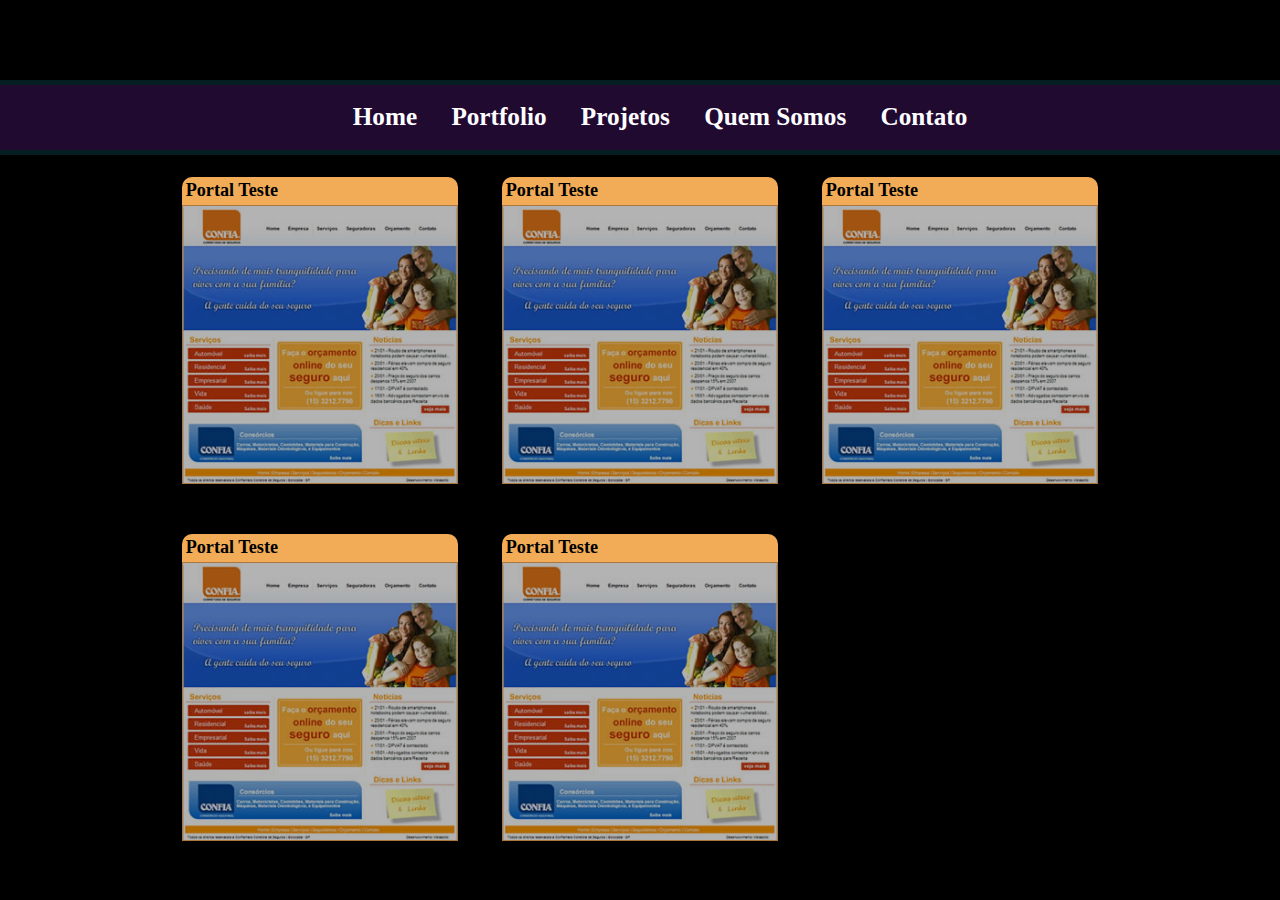
==== index.htm @ 9947d3c8 "Passando teste de layout pro repositorio" ====
<!DOCTYPE HTML>
<html lang="pt-BR">
<head>
  <meta charset="UTF-8">
  <title>3Folks</title>
  <link rel="stylesheet" type="text/css" href="base.css" media="all">
  <script type="text/javascript" src="jquery.js"></script>
  <script type="text/javascript" src="jquery.corner.js"></script>
</head>
<body>
  <header>
    <h1>3Folks</h1>
    <nav>
      <ul>
        <li><a href="#">Home</a></li>
        <li><a href="#">Portfolio</a></li>
        <li><a href="#">Projetos</a></li>
        <li><a href="#">Quem Somos</a></li>
        <li><a href="#">Contato</a></li>
      </ul>
    </nav>
    
    <article id="portfolio">
      <section>
        <h1>Portal Teste</h1>
        <img src="site.jpg" alt="Portal Teste">
        <p>Nesse site nós montamos uma pilha de cocô com jquery, apesentamos ao usuário com html5+css, 
          e as alterações na merda eram salvas através do Ruby on Rails. Bosta fezes defecação Nintendo!</p>
      </section>
      
      <section>
        <h1>Portal Teste</h1>
        <img src="site.jpg" alt="Portal Teste">
        <p>Oi, mãe!</p>
      </section>
      
      <section>
        <h1>Portal Teste</h1>
        <img src="site.jpg" alt="Portal Teste">
        <p>Nesse site nós montamos uma pilha de cocô com jquery, apesentamos ao usuário com html5+css, 
          e as alterações na merda eram salvas através do Ruby on Rails. Bosta fezes defecação Nintendo!</p>
      </section>
      
      <section>
        <h1>Portal Teste</h1>
        <img src="site.jpg" alt="Portal Teste">
        <p>Nesse site nós montamos uma pilha de cocô com jquery, apesentamos ao usuário com html5+css, 
          e as alterações na merda eram salvas através do Ruby on Rails. Bosta fezes defecação Nintendo!</p>
      </section>
      
      <section>
        <h1>Portal Teste</h1>
        <img src="site.jpg" alt="Portal Teste">
        <p>Nesse site nós montamos uma pilha de cocô com jquery, apesentamos ao usuário com html5+css, 
          e as alterações na merda eram salvas através do Ruby on Rails. Bosta fezes defecação Nintendo!</p>
      </section>
    </article>
    
    <footer>
      
    </footer>
  </header>
</body>
</html>

<script type="text/javascript">
  $('article#portfolio h1').corner('top');
</script>
---- base.css ----
/** ESTILOS PADR�O **/
body {
  line-height: 1.5;
  font-size: 14px;
  font-family: 'Georgia';
  color: #000;
  padding: 0;
  margin: 0;
  background: #000;
}

/** CONTAINER **/
div#container {
  margin: 0 auto;
  border: none;
  width: 960px;
  clear: both;
}

/** HEADER **/
header {
  display: block;
  width: 100%;
}

/** HEADER > NAV **/
nav {
  display: block;
  width: 100%;
  border-top: 5px solid #051E21;
  border-bottom: 5px solid #051E21;
  background: #210A30;
}

  nav ul {
    list-style-type: none;
    text-align: center;
  }
  
    nav ul li {
      display: inline;
      padding: 0.1em 1.1em;
      margin: 0;
    }
    
      nav ul li a {
        font-weight: bold;
        font-size: 180%;
        text-shadow: 1px 1px 1px #2A0D3D; /* Mudar para a cor externa do inset (pouco mais claro que o background) */
        text-decoration: none;
        color: #FFF;
        margin: 0;
      }
      
      nav ul li a:hover {
        color: #FFAD4E;
      }

/** SECTION **/
article {
  display: block;
  width: 960px;
  margin: 0 auto;
}

  article section {
    display: block;
  }

/** PORTFOLIO **/
article#portfolio section { /*320px de largura cada */
  float: left;
  width: 276px;
  padding: 20px;
  margin: 0;
  background: transparent;
  border: 2px solid #000;
}

  article#portfolio section h1 {
    font-size: 130%;
    font-weight: bold;
    background: #F2AC58;
    margin: 0;
    padding: 0 0.2em;
    
  }

  article#portfolio section img {
    width: 274px;
    opacity: 0.7;
    border: 1px solid #F2AC58;
  }
  
  article#portfolio section p {
    display: none;
  }
  
  article#portfolio section:hover img, article#portfolio section:hover p {
    opacity: 1;
  }
  
  
/** LISTA DE PROJETOS **/
article#projetos section {
  
}


/** FOOTER **/
footer {
  display: block;
  width: 100%;
  position: absolute;
  bottom: 0;
  height: 3em;
}
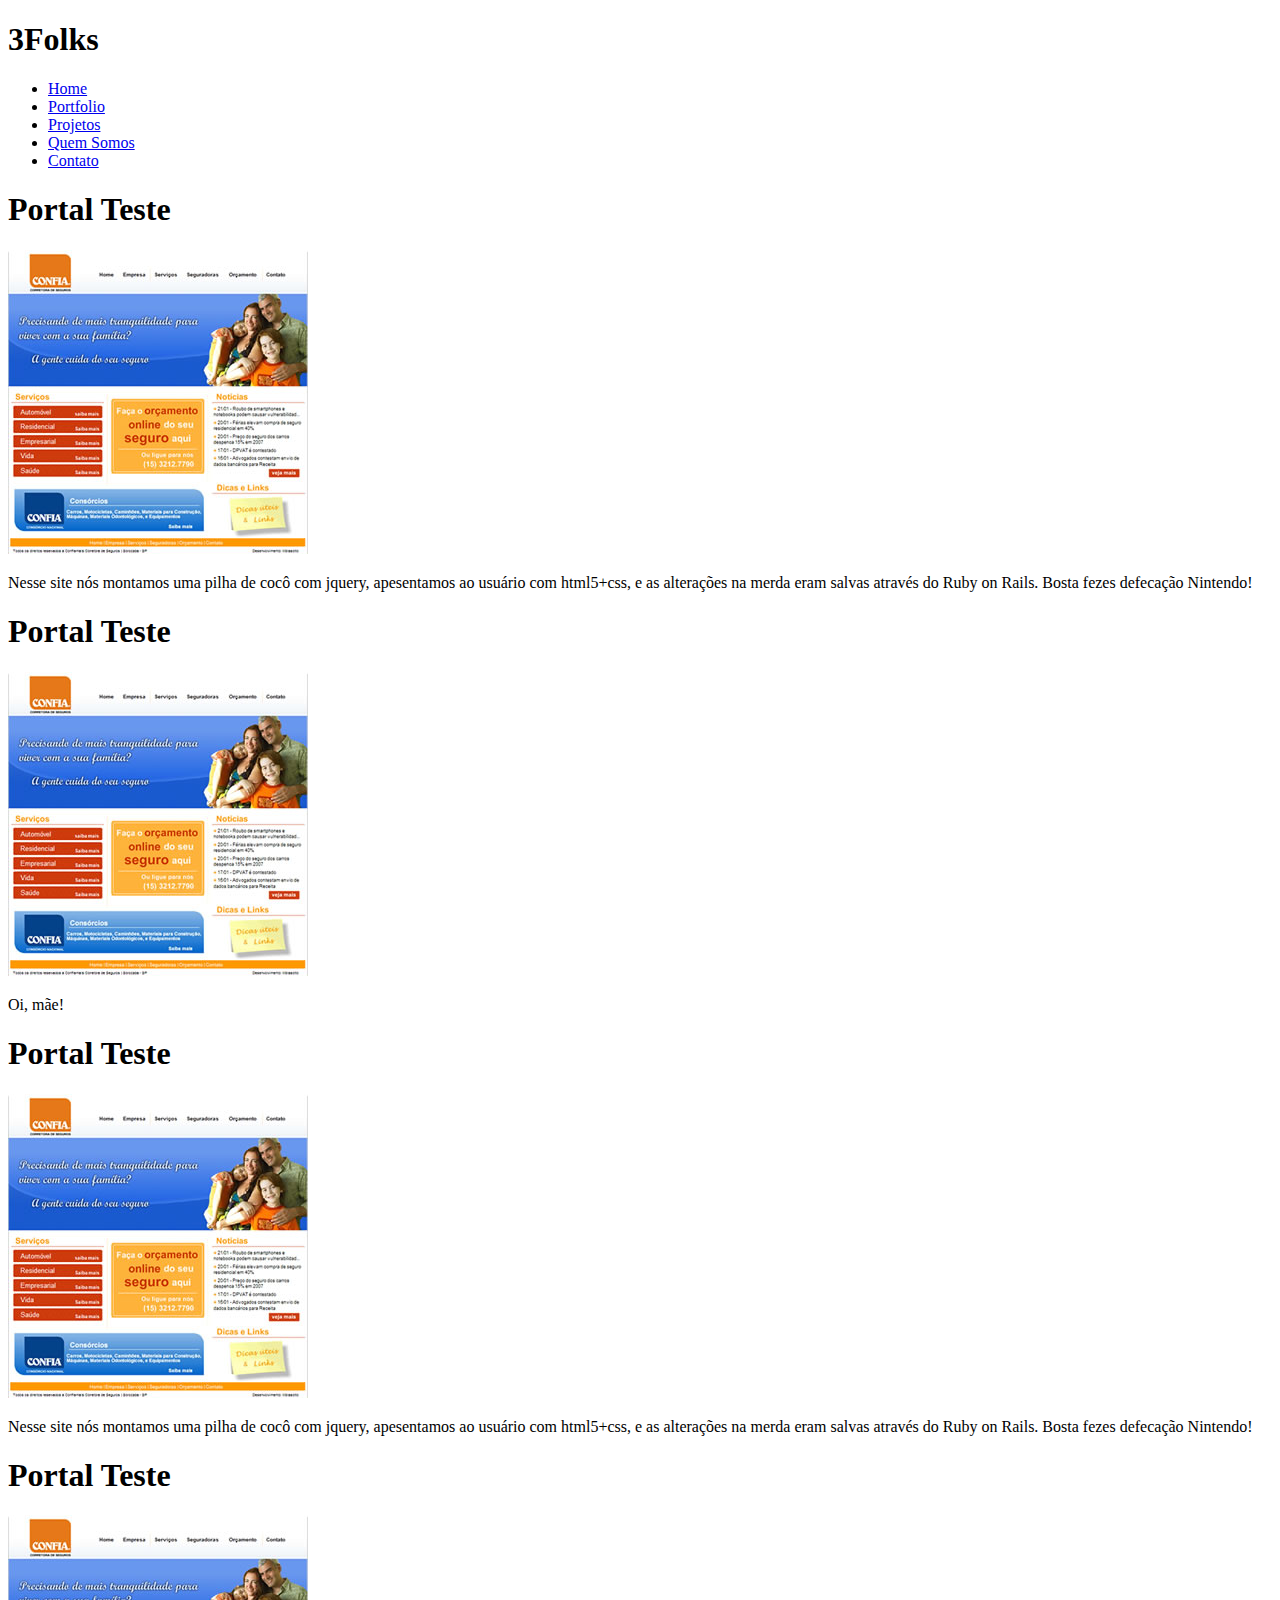
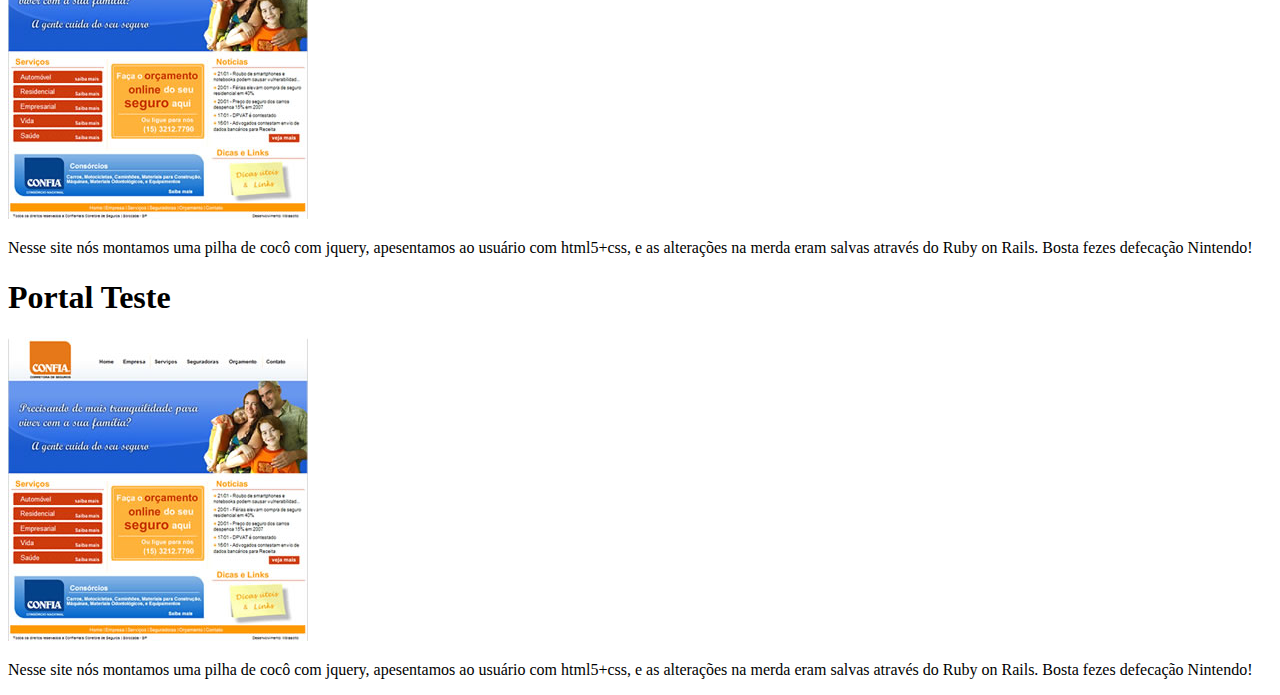
==== commit 28a8e61b: "Moving the files to apropriate folders." ====
--- a/index.htm
+++ b/index.htm
@@ -1,68 +1,68 @@
-<!DOCTYPE HTML>
-<html lang="pt-BR">
-<head>
-  <meta charset="UTF-8">
-  <title>3Folks</title>
-  <link rel="stylesheet" type="text/css" href="base.css" media="all">
+<!DOCTYPE HTML>
+<html lang="pt-BR">
+<head>
+  <meta charset="UTF-8">
+  <title>3Folks</title>
+  <link rel="stylesheet" type="text/css" href="base.css" media="all">
   <script type="text/javascript" src="jquery.js"></script>
-  <script type="text/javascript" src="jquery.corner.js"></script>
-</head>
-<body>
-  <header>
-    <h1>3Folks</h1>
-    <nav>
-      <ul>
-        <li><a href="#">Home</a></li>
-        <li><a href="#">Portfolio</a></li>
-        <li><a href="#">Projetos</a></li>
-        <li><a href="#">Quem Somos</a></li>
-        <li><a href="#">Contato</a></li>
-      </ul>
-    </nav>
-    
-    <article id="portfolio">
-      <section>
-        <h1>Portal Teste</h1>
-        <img src="site.jpg" alt="Portal Teste">
-        <p>Nesse site nós montamos uma pilha de cocô com jquery, apesentamos ao usuário com html5+css, 
-          e as alterações na merda eram salvas através do Ruby on Rails. Bosta fezes defecação Nintendo!</p>
-      </section>
-      
-      <section>
-        <h1>Portal Teste</h1>
-        <img src="site.jpg" alt="Portal Teste">
-        <p>Oi, mãe!</p>
-      </section>
-      
-      <section>
-        <h1>Portal Teste</h1>
-        <img src="site.jpg" alt="Portal Teste">
-        <p>Nesse site nós montamos uma pilha de cocô com jquery, apesentamos ao usuário com html5+css, 
-          e as alterações na merda eram salvas através do Ruby on Rails. Bosta fezes defecação Nintendo!</p>
-      </section>
-      
-      <section>
-        <h1>Portal Teste</h1>
-        <img src="site.jpg" alt="Portal Teste">
-        <p>Nesse site nós montamos uma pilha de cocô com jquery, apesentamos ao usuário com html5+css, 
-          e as alterações na merda eram salvas através do Ruby on Rails. Bosta fezes defecação Nintendo!</p>
-      </section>
-      
-      <section>
-        <h1>Portal Teste</h1>
-        <img src="site.jpg" alt="Portal Teste">
-        <p>Nesse site nós montamos uma pilha de cocô com jquery, apesentamos ao usuário com html5+css, 
-          e as alterações na merda eram salvas através do Ruby on Rails. Bosta fezes defecação Nintendo!</p>
-      </section>
-    </article>
-    
-    <footer>
-      
-    </footer>
-  </header>
-</body>
-</html>
-
-<script type="text/javascript">
-  $('article#portfolio h1').corner('top');
+  <script type="text/javascript" src="jquery.corner.js"></script>
+</head>
+<body>
+  <header>
+    <h1>3Folks</h1>
+    <nav>
+      <ul>
+        <li><a href="#">Home</a></li>
+        <li><a href="#">Portfolio</a></li>
+        <li><a href="#">Projetos</a></li>
+        <li><a href="#">Quem Somos</a></li>
+        <li><a href="#">Contato</a></li>
+      </ul>
+    </nav>
+    
+    <article id="portfolio">
+      <section>
+        <h1>Portal Teste</h1>
+        <img src="site.jpg" alt="Portal Teste">
+        <p>Nesse site nós montamos uma pilha de cocô com jquery, apesentamos ao usuário com html5+css, 
+          e as alterações na merda eram salvas através do Ruby on Rails. Bosta fezes defecação Nintendo!</p>
+      </section>
+      
+      <section>
+        <h1>Portal Teste</h1>
+        <img src="site.jpg" alt="Portal Teste">
+        <p>Oi, mãe!</p>
+      </section>
+      
+      <section>
+        <h1>Portal Teste</h1>
+        <img src="site.jpg" alt="Portal Teste">
+        <p>Nesse site nós montamos uma pilha de cocô com jquery, apesentamos ao usuário com html5+css, 
+          e as alterações na merda eram salvas através do Ruby on Rails. Bosta fezes defecação Nintendo!</p>
+      </section>
+      
+      <section>
+        <h1>Portal Teste</h1>
+        <img src="site.jpg" alt="Portal Teste">
+        <p>Nesse site nós montamos uma pilha de cocô com jquery, apesentamos ao usuário com html5+css, 
+          e as alterações na merda eram salvas através do Ruby on Rails. Bosta fezes defecação Nintendo!</p>
+      </section>
+      
+      <section>
+        <h1>Portal Teste</h1>
+        <img src="site.jpg" alt="Portal Teste">
+        <p>Nesse site nós montamos uma pilha de cocô com jquery, apesentamos ao usuário com html5+css, 
+          e as alterações na merda eram salvas através do Ruby on Rails. Bosta fezes defecação Nintendo!</p>
+      </section>
+    </article>
+    
+    <footer>
+      
+    </footer>
+  </header>
+</body>
+</html>
+
+<script type="text/javascript">
+  $('article#portfolio h1').corner('top');
 </script>
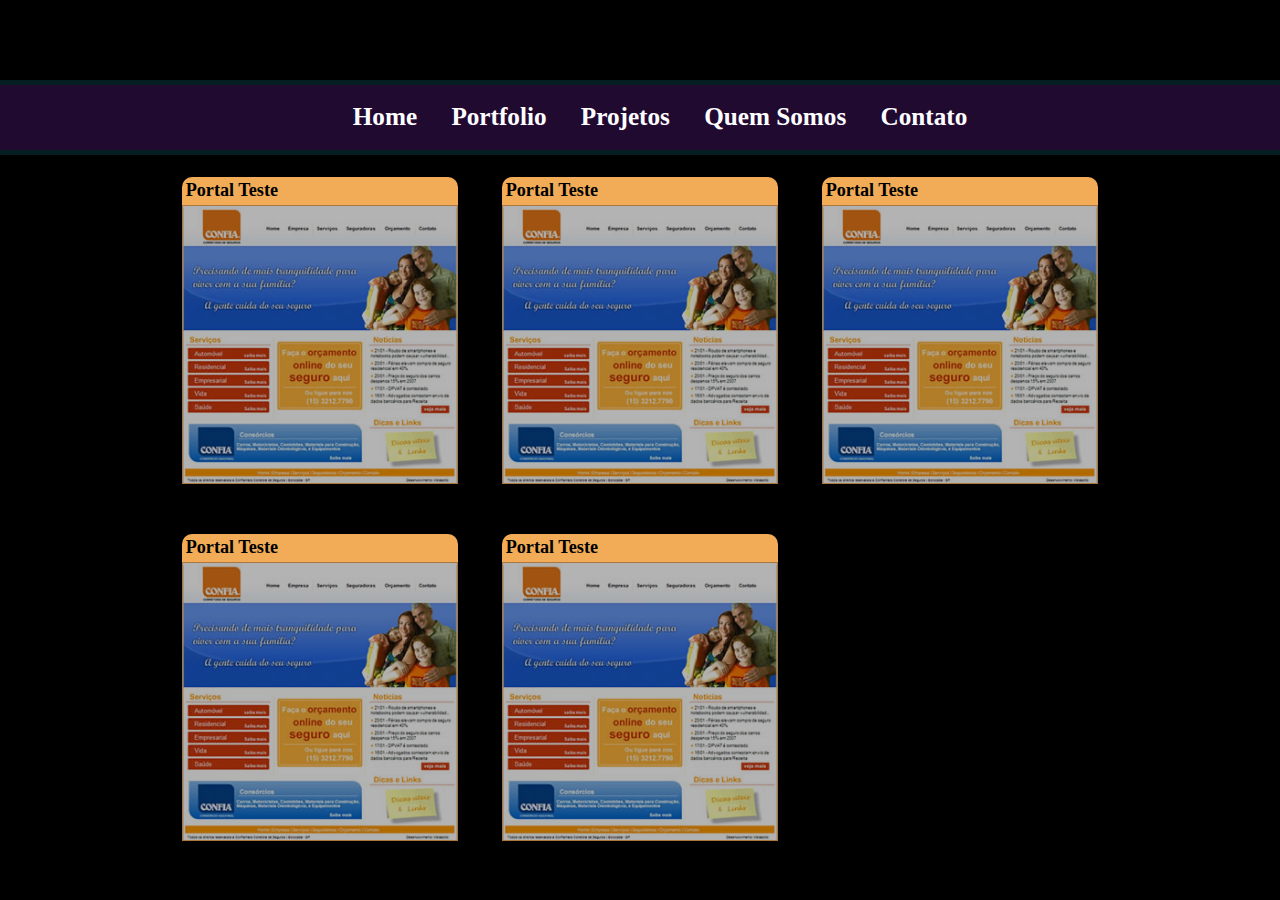
==== commit ba7cd82c: "Adding some structural code to contact page (contato.html)." ====
--- a/index.htm
+++ b/index.htm
@@ -1,15 +1,19 @@
 <!DOCTYPE HTML>
+
 <html lang="pt-BR">
 <head>
   <meta charset="UTF-8">
+  
+  <link rel="stylesheet" type="text/css" href="stylesheets/base.css" media="all">
+  <script type="text/javascript" src="javascripts/jquery.js"></script>
+  <script type="text/javascript" src="javascripts/jquery.corner.js"></script>
+
   <title>3Folks</title>
-  <link rel="stylesheet" type="text/css" href="base.css" media="all">
-  <script type="text/javascript" src="jquery.js"></script>
-  <script type="text/javascript" src="jquery.corner.js"></script>
 </head>
 <body>
   <header>
     <h1>3Folks</h1>
+    
     <nav>
       <ul>
         <li><a href="#">Home</a></li>
@@ -36,7 +40,7 @@
       
       <section>
         <h1>Portal Teste</h1>
-        <img src="site.jpg" alt="Portal Teste">
+        <img src="images/site.jpg" alt="Portal Teste">
         <p>Nesse site nós montamos uma pilha de cocô com jquery, apesentamos ao usuário com html5+css, 
           e as alterações na merda eram salvas através do Ruby on Rails. Bosta fezes defecação Nintendo!</p>
       </section>
--- a/stylesheets/base.css
+++ b/stylesheets/base.css
@@ -0,0 +1,117 @@
+/** ESTILOS PADR�O **/
+body {
+  line-height: 1.5;
+  font-size: 14px;
+  font-family: 'Georgia';
+  color: #000;
+  padding: 0;
+  margin: 0;
+  background: #000;
+}
+
+/** CONTAINER **/
+div#container {
+  margin: 0 auto;
+  border: none;
+  width: 960px;
+  clear: both;
+}
+
+/** HEADER **/
+header {
+  display: block;
+  width: 100%;
+}
+
+/** HEADER > NAV **/
+nav {
+  display: block;
+  width: 100%;
+  border-top: 5px solid #051E21;
+  border-bottom: 5px solid #051E21;
+  background: #210A30;
+}
+
+  nav ul {
+    list-style-type: none;
+    text-align: center;
+  }
+  
+    nav ul li {
+      display: inline;
+      padding: 0.1em 1.1em;
+      margin: 0;
+    }
+    
+      nav ul li a {
+        font-weight: bold;
+        font-size: 180%;
+        text-shadow: 1px 1px 1px #2A0D3D; /* Mudar para a cor externa do inset (pouco mais claro que o background) */
+        text-decoration: none;
+        color: #FFF;
+        margin: 0;
+      }
+      
+      nav ul li a:hover {
+        color: #FFAD4E;
+      }
+
+/** SECTION **/
+article {
+  display: block;
+  width: 960px;
+  margin: 0 auto;
+}
+
+  article section {
+    display: block;
+  }
+
+/** PORTFOLIO **/
+article#portfolio section { /*320px de largura cada */
+  float: left;
+  width: 276px;
+  padding: 20px;
+  margin: 0;
+  background: transparent;
+  border: 2px solid #000;
+}
+
+  article#portfolio section h1 {
+    font-size: 130%;
+    font-weight: bold;
+    background: #F2AC58;
+    margin: 0;
+    padding: 0 0.2em;
+    
+  }
+
+  article#portfolio section img {
+    width: 274px;
+    opacity: 0.7;
+    border: 1px solid #F2AC58;
+  }
+  
+  article#portfolio section p {
+    display: none;
+  }
+  
+  article#portfolio section:hover img, article#portfolio section:hover p {
+    opacity: 1;
+  }
+  
+  
+/** LISTA DE PROJETOS **/
+article#projetos section {
+  
+}
+
+
+/** FOOTER **/
+footer {
+  display: block;
+  width: 100%;
+  position: absolute;
+  bottom: 0;
+  height: 3em;
+}
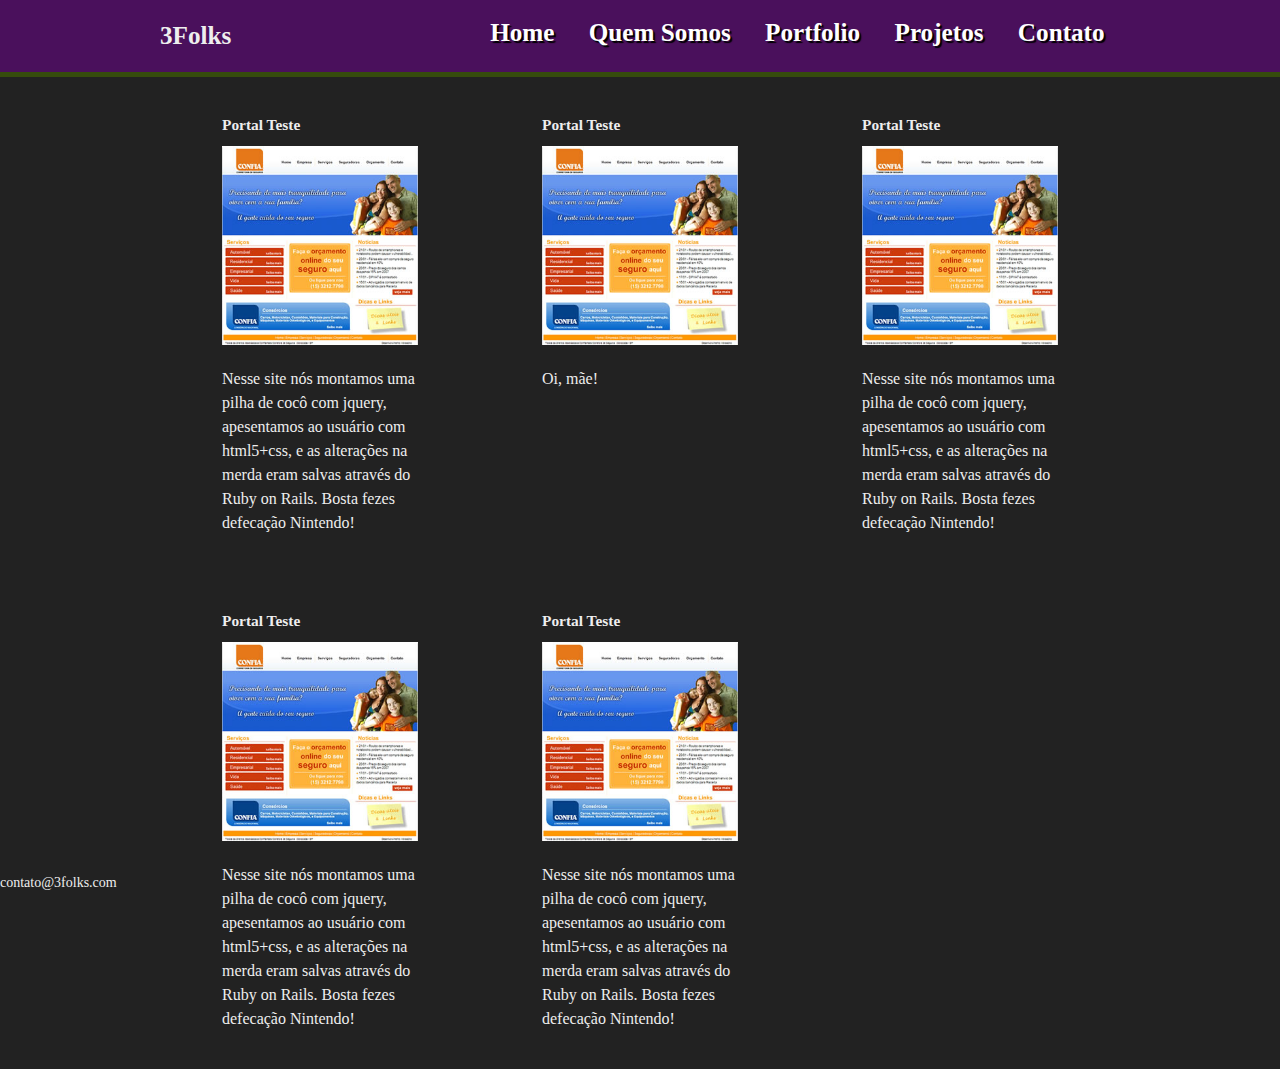
==== commit bee4d041: "changing css e js  src" ====
--- a/index.htm
+++ b/index.htm
@@ -1,72 +1,109 @@
-<!DOCTYPE HTML>
-
-<html lang="pt-BR">
-<head>
-  <meta charset="UTF-8">
-  
-  <link rel="stylesheet" type="text/css" href="stylesheets/base.css" media="all">
-  <script type="text/javascript" src="javascripts/jquery.js"></script>
-  <script type="text/javascript" src="javascripts/jquery.corner.js"></script>
-
-  <title>3Folks</title>
-</head>
-<body>
-  <header>
-    <h1>3Folks</h1>
-    
-    <nav>
-      <ul>
-        <li><a href="#">Home</a></li>
-        <li><a href="#">Portfolio</a></li>
-        <li><a href="#">Projetos</a></li>
-        <li><a href="#">Quem Somos</a></li>
-        <li><a href="#">Contato</a></li>
-      </ul>
-    </nav>
-    
-    <article id="portfolio">
-      <section>
-        <h1>Portal Teste</h1>
-        <img src="site.jpg" alt="Portal Teste">
-        <p>Nesse site nós montamos uma pilha de cocô com jquery, apesentamos ao usuário com html5+css, 
-          e as alterações na merda eram salvas através do Ruby on Rails. Bosta fezes defecação Nintendo!</p>
-      </section>
-      
-      <section>
-        <h1>Portal Teste</h1>
-        <img src="site.jpg" alt="Portal Teste">
-        <p>Oi, mãe!</p>
-      </section>
-      
-      <section>
-        <h1>Portal Teste</h1>
-        <img src="images/site.jpg" alt="Portal Teste">
-        <p>Nesse site nós montamos uma pilha de cocô com jquery, apesentamos ao usuário com html5+css, 
-          e as alterações na merda eram salvas através do Ruby on Rails. Bosta fezes defecação Nintendo!</p>
-      </section>
-      
-      <section>
-        <h1>Portal Teste</h1>
-        <img src="site.jpg" alt="Portal Teste">
-        <p>Nesse site nós montamos uma pilha de cocô com jquery, apesentamos ao usuário com html5+css, 
-          e as alterações na merda eram salvas através do Ruby on Rails. Bosta fezes defecação Nintendo!</p>
-      </section>
-      
-      <section>
-        <h1>Portal Teste</h1>
-        <img src="site.jpg" alt="Portal Teste">
-        <p>Nesse site nós montamos uma pilha de cocô com jquery, apesentamos ao usuário com html5+css, 
-          e as alterações na merda eram salvas através do Ruby on Rails. Bosta fezes defecação Nintendo!</p>
-      </section>
-    </article>
-    
-    <footer>
-      
-    </footer>
-  </header>
-</body>
-</html>
-
-<script type="text/javascript">
-  $('article#portfolio h1').corner('top');
-</script>
+<!DOCTYPE HTML>
+<html lang="pt-BR">
+<head>
+  <meta charset="UTF-8">
+  <title>3Folks</title>
+  <link rel="stylesheet" type="text/css" href="stylesheets/base.css" media="all">
+  <script type="text/javascript" src="javascripts/jquery.js"></script>
+  <script type="text/javascript" src="javascripts/html5.js"></script>
+</head>
+<body>
+  <header>
+    <div>
+      <h1>3Folks</h1>
+      <nav>
+        <ul>
+          <li><a href="#">Home</a></li>
+          <li><a href="#">Quem Somos</a></li>
+          <li><a href="#">Portfolio</a></li>
+          <li><a href="#">Projetos</a></li>
+          <li><a href="#">Contato</a></li>
+        </ul>
+      </nav>
+    </div>
+  </header>
+    
+    <article id="portfolio">
+      <section>
+        <figure>
+          <h1>Portal Teste</h1>
+          <img src="site.jpg" alt="Portal Teste" draggable id="dragme">
+          <p class="legend">Nesse site nós montamos uma pilha de cocô com jquery, apesentamos ao usuário com html5+css, 
+            e as alterações na merda eram salvas através do Ruby on Rails. Bosta fezes defecação Nintendo!</p>
+        </figure>
+      </section>
+      
+      <section>
+        <figure>
+          <h1>Portal Teste</h1>
+          <img src="site.jpg" alt="Portal Teste" id="drop">
+          <p class="legend">Oi, mãe!</p>
+        </figure>
+      </section>
+      
+      <section>
+        <figure>
+          <h1>Portal Teste</h1>
+          <img src="site.jpg" alt="Portal Teste">
+          <p class="legend">Nesse site nós montamos uma pilha de cocô com jquery, apesentamos ao usuário com html5+css, 
+            e as alterações na merda eram salvas através do Ruby on Rails. Bosta fezes defecação Nintendo!</p>
+        </figure>
+      </section>
+      
+      <section>
+        <figure>
+          <h1>Portal Teste</h1>
+          <img src="site.jpg" alt="Portal Teste">
+          <p class="legend">Nesse site nós montamos uma pilha de cocô com jquery, apesentamos ao usuário com html5+css, 
+            e as alterações na merda eram salvas através do Ruby on Rails. Bosta fezes defecação Nintendo!</p>
+        </figure>
+      </section>
+      
+      <section>
+        <figure>
+          <h1>Portal Teste</h1>
+          <img src="site.jpg" alt="Portal Teste">
+          <p class="legend">Nesse site nós montamos uma pilha de cocô com jquery, apesentamos ao usuário com html5+css, 
+            e as alterações na merda eram salvas através do Ruby on Rails. Bosta fezes defecação Nintendo!</p>
+        </figure>
+      </section>
+    </article>
+    
+    <article id="projetos" style="display:none">
+      <section>
+        <h1>MegaLoja</h1>
+        <div class="description">
+          <p>Ganhe dinheiro montando sua própria vitrine de produtos do Mercado Livre.</p>
+          <p>
+            Se você é afiliado do Mercado Livre, agora ficou fácil montar sua loja links de produtos e ganhar dinheiro com comissão. 
+            E isso sem precisar saber desenvolver sites ou programar.
+          </p>
+          <p>Pra quem sabe programar, a API da ferramenta pode ser usada para poupar muito tempo no desenvolvimento de uma loja.</p>
+        </div>
+      </section>
+      
+      <section>
+        <h1>Post-it</h1>
+        <div class="description">
+          <p>Descrição descrição descrição descrição descrição descrição</p>
+        </div>
+      </section>
+    </article>
+    
+    <footer>
+      <p>contato@3folks.com</p>
+    </footer>
+</body>
+</html>
+
+<script type="text/javascript">
+  $('#dragme').bind('dragstart', function(){
+    console.log('dragstart');
+  });
+  
+  $('img#drop').bind('dragover', function(){return false});
+  
+  $('img').bind('drop', function(){
+    console.log('drop');
+  });
+</script>--- a/stylesheets/base.css
+++ b/stylesheets/base.css
@@ -1,117 +1,126 @@
-/** ESTILOS PADR�O **/
-body {
-  line-height: 1.5;
-  font-size: 14px;
-  font-family: 'Georgia';
-  color: #000;
-  padding: 0;
-  margin: 0;
-  background: #000;
+/** ESTILOS PADR�O **/
+body {
+  line-height: 1.5;
+  font-size: 14px;
+  font-family: 'Georgia';
+  color: #EEE;
+  padding: 0;
+  margin: 0;
+  background: #222;
+}
+
+/** CONTAINER **/
+div#container {
+  margin: 0 auto;
+  border: none;
+  width: 960px;
+  clear: both;
+}
+
+/** HEADER **/
+header {
+  display: block;
+  width: 100%;
+  background: #4A105C;
+  border-bottom: 5px solid #364C0D;
+  float: left;
+}
+
+  header h1 {
+    float: left;
+    font-size: 180%;
+  }
+  
+  header div {
+    margin: 0 auto;
+    width: 960px;
+  }
+  
+/** HEADER > NAV **/
+nav {
+  display: block;
+  float: right;
+}
+
+  nav ul {
+    list-style-type: none;
+    text-align: center;
+  }
+  
+    nav ul li {
+      display: inline;
+      padding: 0.1em 1.1em;
+      margin: 0;
+    }
+    
+      nav ul li a {
+        font-weight: bold;
+        font-size: 180%;
+        text-shadow: 2px 2px 1px #000; /* Mudar para a cor externa do inset (pouco mais claro que o background) */
+        text-decoration: none;
+        color: #FFF;
+        margin: 0;
+      }
+      
+      nav ul li a:hover {
+        color: #72A810;
+      }
+
+/** ARTICLE **/
+article {
+  display: block;
+  width: 960px;
+  margin: 0 auto;
+}
+
+  article section {
+    display: block;
+  }
+
+/** PORTFOLIO **/
+article#portfolio section { /*320px de largura cada */
+  float: left;
+  width: 276px;
+  padding: 20px;
+  margin: 0;
+  background: transparent;
+  border: 2px solid #222;
+}
+
+  article#portfolio section h1 {
+    font-size: 110%;
+    font-weight: bold;
+  }
+
+  article#portfolio section img {
+    width: 100%;
+  }
+  
+  article#portfolio section p {
+    line-height: 1.5;
+    font-size: 16px;
+  }
+  
+  article#portfolio section:hover {
+    background: #72A810;
+  }
+  
+  article#portfolio section:hover p {
+    text-shadow: 1px 1px 1px #000;
+  }
+
+
+/** LISTA DE PROJETOS **/
+article#projetos section {
+  
+}
+
+
+/** FOOTER **/
+footer {
+  display: block;
+  width: 100%;
+  position: absolute;
+  bottom: 0;
+  height: 3em;
 }
-
-/** CONTAINER **/
-div#container {
-  margin: 0 auto;
-  border: none;
-  width: 960px;
-  clear: both;
-}
-
-/** HEADER **/
-header {
-  display: block;
-  width: 100%;
-}
-
-/** HEADER > NAV **/
-nav {
-  display: block;
-  width: 100%;
-  border-top: 5px solid #051E21;
-  border-bottom: 5px solid #051E21;
-  background: #210A30;
-}
-
-  nav ul {
-    list-style-type: none;
-    text-align: center;
-  }
-  
-    nav ul li {
-      display: inline;
-      padding: 0.1em 1.1em;
-      margin: 0;
-    }
-    
-      nav ul li a {
-        font-weight: bold;
-        font-size: 180%;
-        text-shadow: 1px 1px 1px #2A0D3D; /* Mudar para a cor externa do inset (pouco mais claro que o background) */
-        text-decoration: none;
-        color: #FFF;
-        margin: 0;
-      }
-      
-      nav ul li a:hover {
-        color: #FFAD4E;
-      }
-
-/** SECTION **/
-article {
-  display: block;
-  width: 960px;
-  margin: 0 auto;
-}
-
-  article section {
-    display: block;
-  }
-
-/** PORTFOLIO **/
-article#portfolio section { /*320px de largura cada */
-  float: left;
-  width: 276px;
-  padding: 20px;
-  margin: 0;
-  background: transparent;
-  border: 2px solid #000;
-}
-
-  article#portfolio section h1 {
-    font-size: 130%;
-    font-weight: bold;
-    background: #F2AC58;
-    margin: 0;
-    padding: 0 0.2em;
-    
-  }
-
-  article#portfolio section img {
-    width: 274px;
-    opacity: 0.7;
-    border: 1px solid #F2AC58;
-  }
-  
-  article#portfolio section p {
-    display: none;
-  }
-  
-  article#portfolio section:hover img, article#portfolio section:hover p {
-    opacity: 1;
-  }
-  
-  
-/** LISTA DE PROJETOS **/
-article#projetos section {
-  
-}
-
-
-/** FOOTER **/
-footer {
-  display: block;
-  width: 100%;
-  position: absolute;
-  bottom: 0;
-  height: 3em;
-}
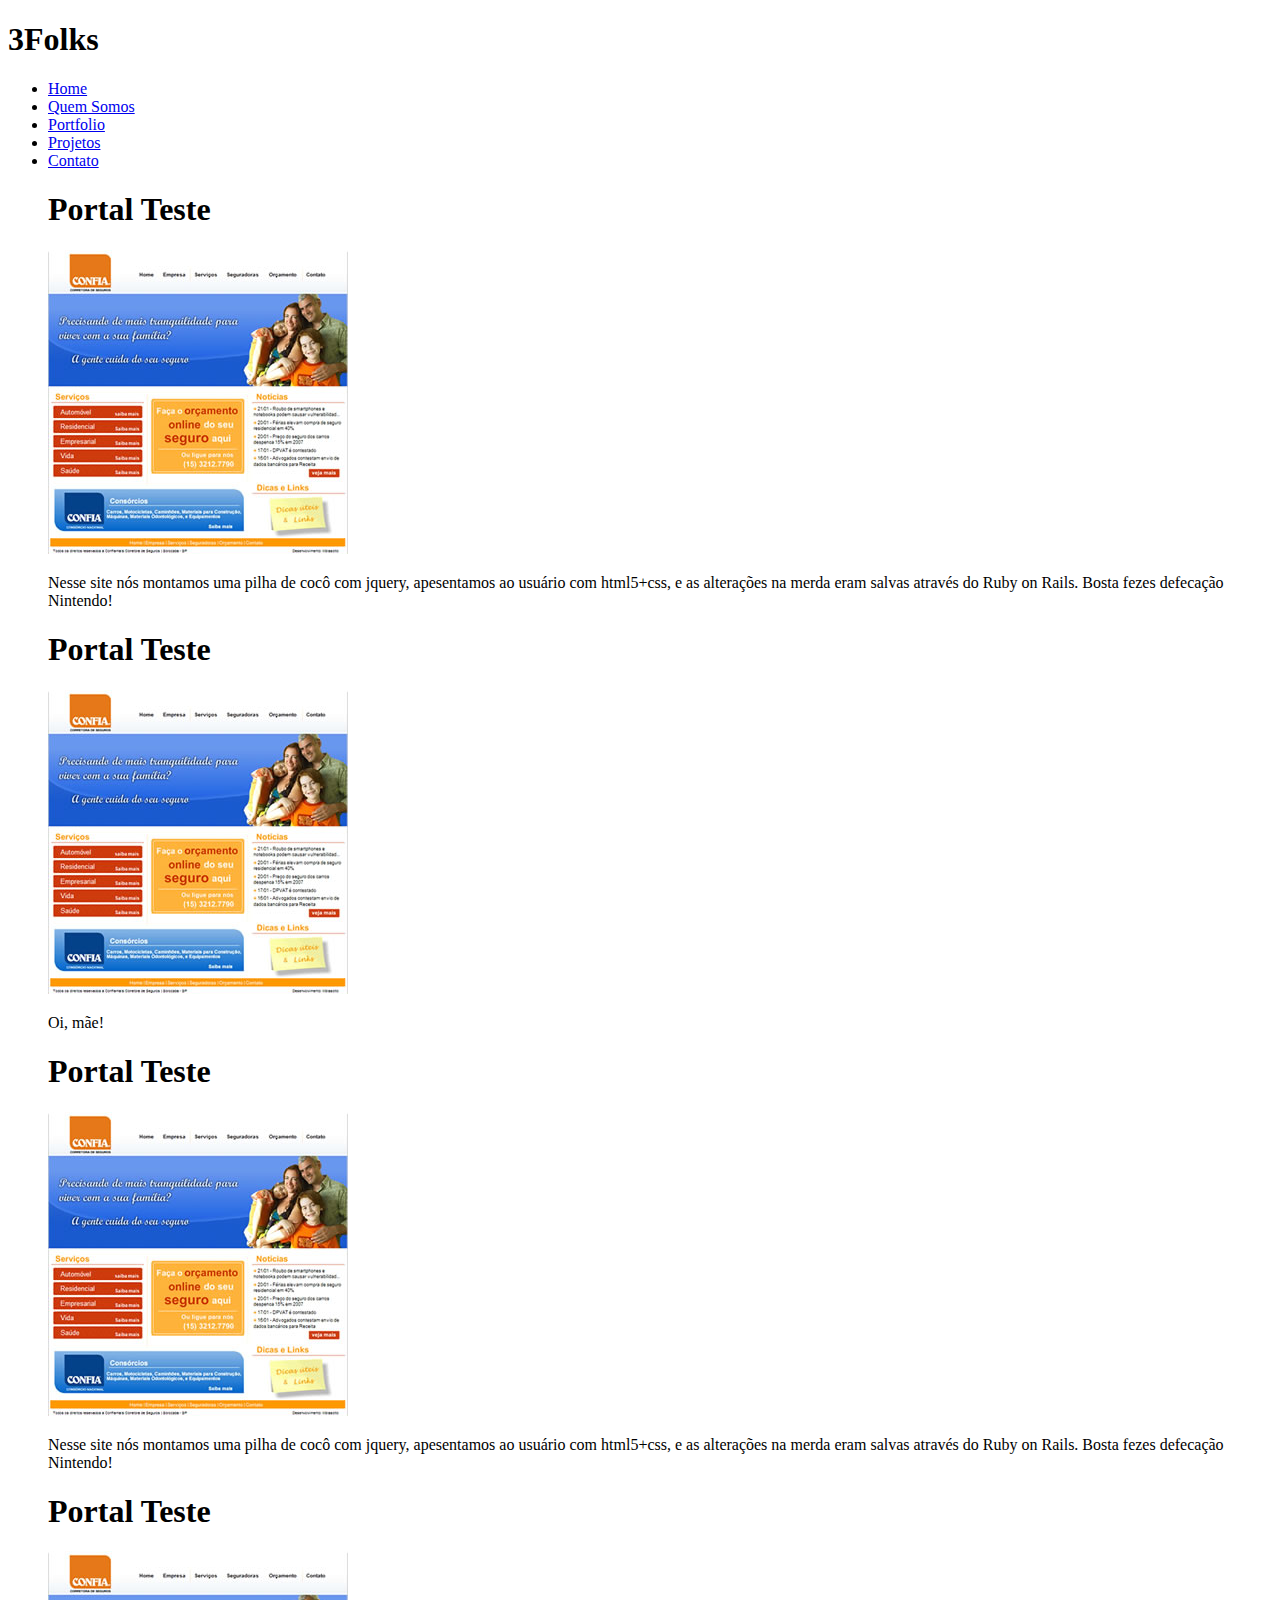
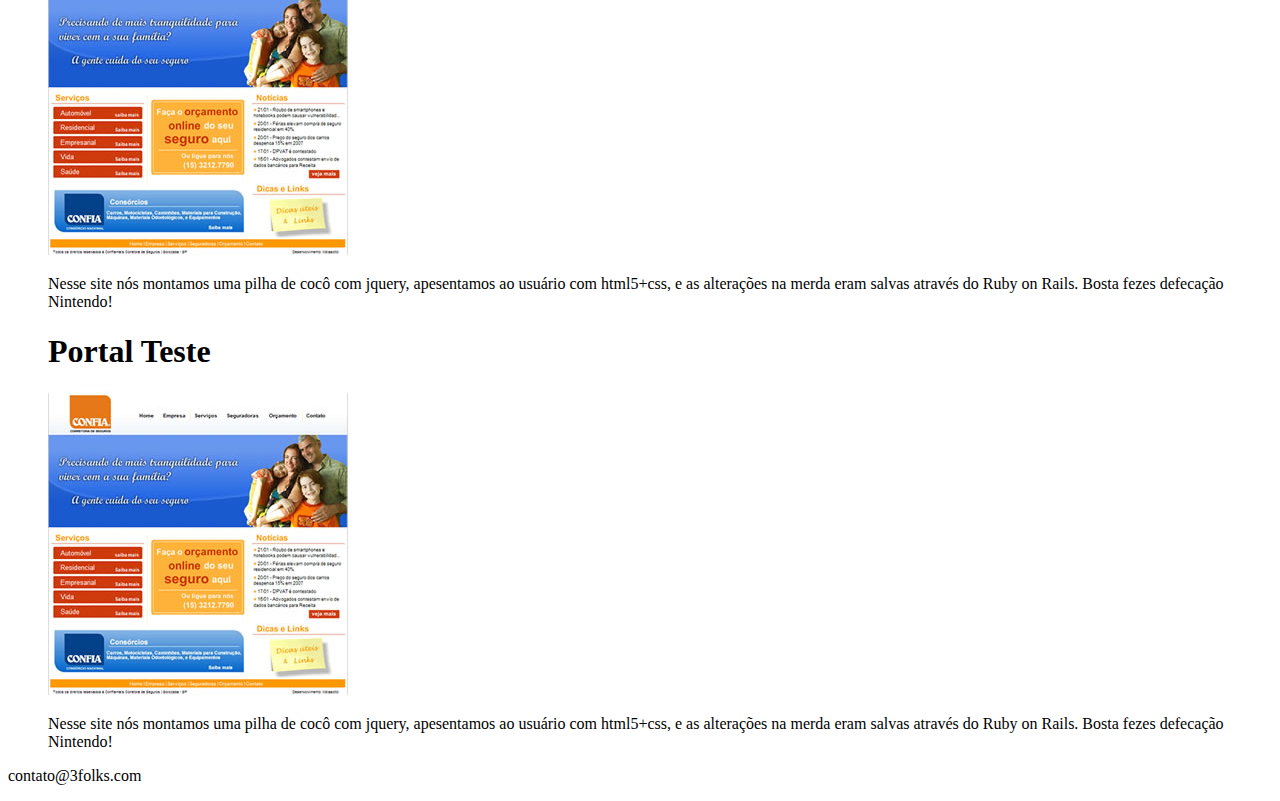
==== commit a08e302d: "Trying again" ====
--- a/index.htm
+++ b/index.htm
@@ -3,9 +3,9 @@
 <head>
   <meta charset="UTF-8">
   <title>3Folks</title>
-  <link rel="stylesheet" type="text/css" href="stylesheets/base.css" media="all">
-  <script type="text/javascript" src="javascripts/jquery.js"></script>
-  <script type="text/javascript" src="javascripts/html5.js"></script>
+  <link rel="stylesheet" type="text/css" href="base.css" media="all">
+  <script type="text/javascript" src="jquery.js"></script>
+  <script type="text/javascript" src="html5.js"></script>
 </head>
 <body>
   <header>
